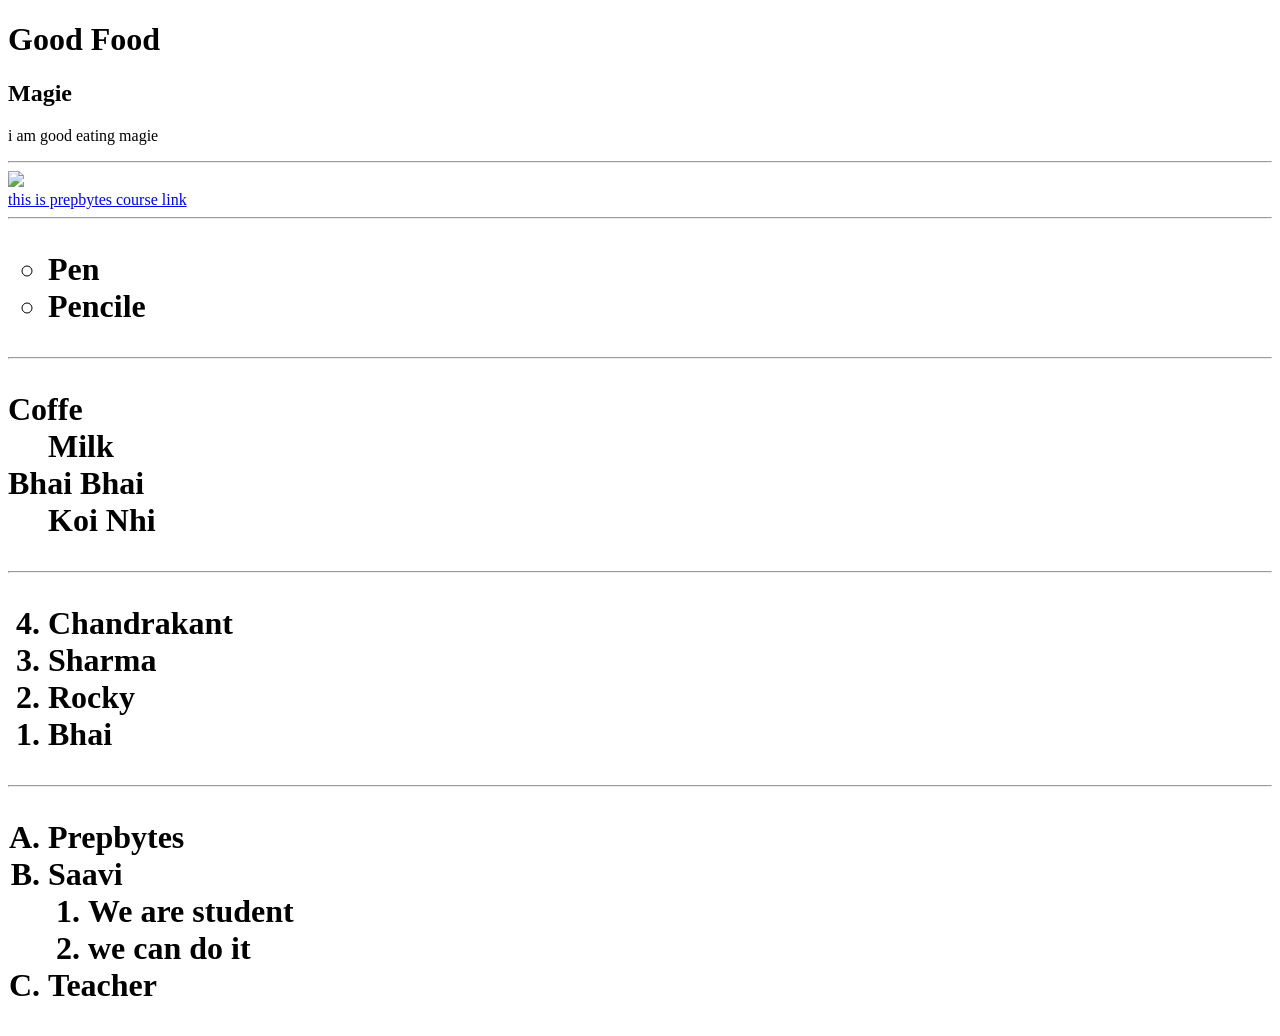
==== index.html @ 7c5fd5ea "second commit" ====
<!DOCTYPE html>
<html lang="en">
<head>
    <meta charset="UTF-8">
    <meta http-equiv="X-UA-Compatible" content="IE=edge">
    <meta name="viewport" content="width=device-width, initial-scale=1.0">
    <title>Good Food</title>
    <link rel="stylesheet" href="style.css">
    <meta name = "description" content="">
</head>
<body>
    <div>
        <h1>Good Food</h1>
        <h2>Magie</h2>
        <p> i am good eating magie</p>
        <hr>
        <img src ="https://t4.ftcdn.net/jpg/03/67/31/89/360_F_367318954_4ttRBcmaa22q30OsJRqflxgCOd9dB9t6.jpg"> </img>
    </div>

    <a href="https://www.prepbytes.com/panel/"> this is prepbytes course link</a>
<hr>
    <h1>
        <ul type = "Circle"/>
            <li>Pen</li>
            <li>Pencile</li>
        </ul>
    </h1>
<hr>
    <h1>
        <dl>
            <dt> Coffe</dt>
            <dd> Milk</dd>
            <dt>Bhai Bhai</dt>
            <dd>Koi Nhi</dd>
        </dl>
    </h1>
    <hr>
    <h1>
        <ol type = "1" reversed>
            <li>Chandrakant</li>
            <li>Sharma</li>
            <li>Rocky</li>
            <li>Bhai</li>
        </ol>
    </h1>
    <hr>
    <h1>
        <ol type="A">
            <li> Prepbytes </li>
            <li> Saavi</li>
            <ol type="1">
                <li>We are student</li>
                <li>we can do it</li>
            </ol>
            <li> Teacher </li>
        </ol>
        <ol>
            
        </ol>
    </h1>
</body>
</html>
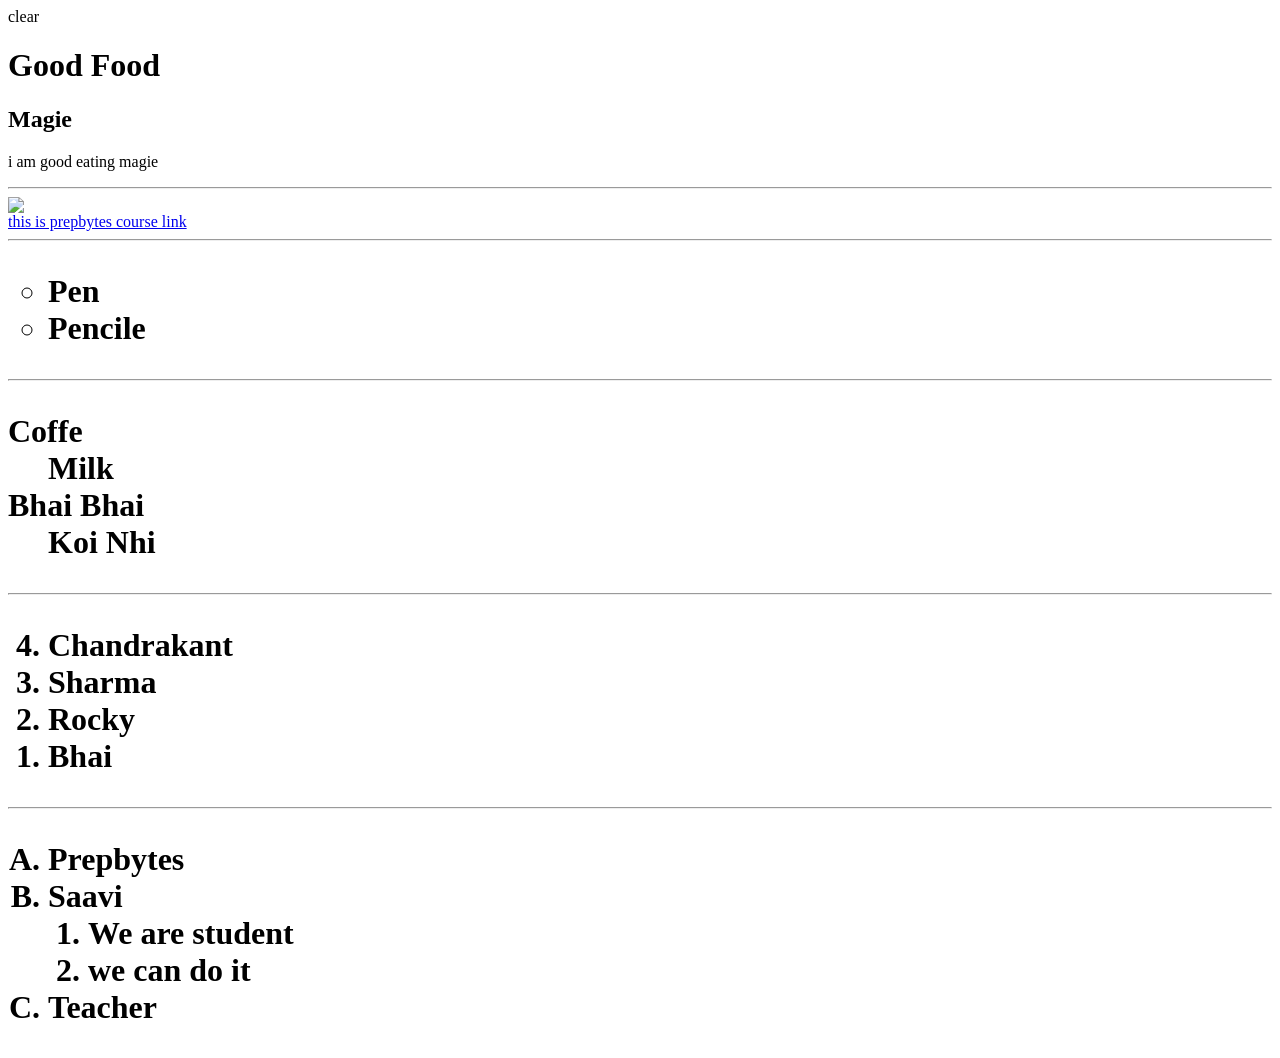
==== commit 790f43b8: "newchange" ====
--- a/index.html
+++ b/index.html
@@ -1,4 +1,4 @@
-<!DOCTYPE html>
+clear<!DOCTYPE html>
 <html lang="en">
 <head>
     <meta charset="UTF-8">
